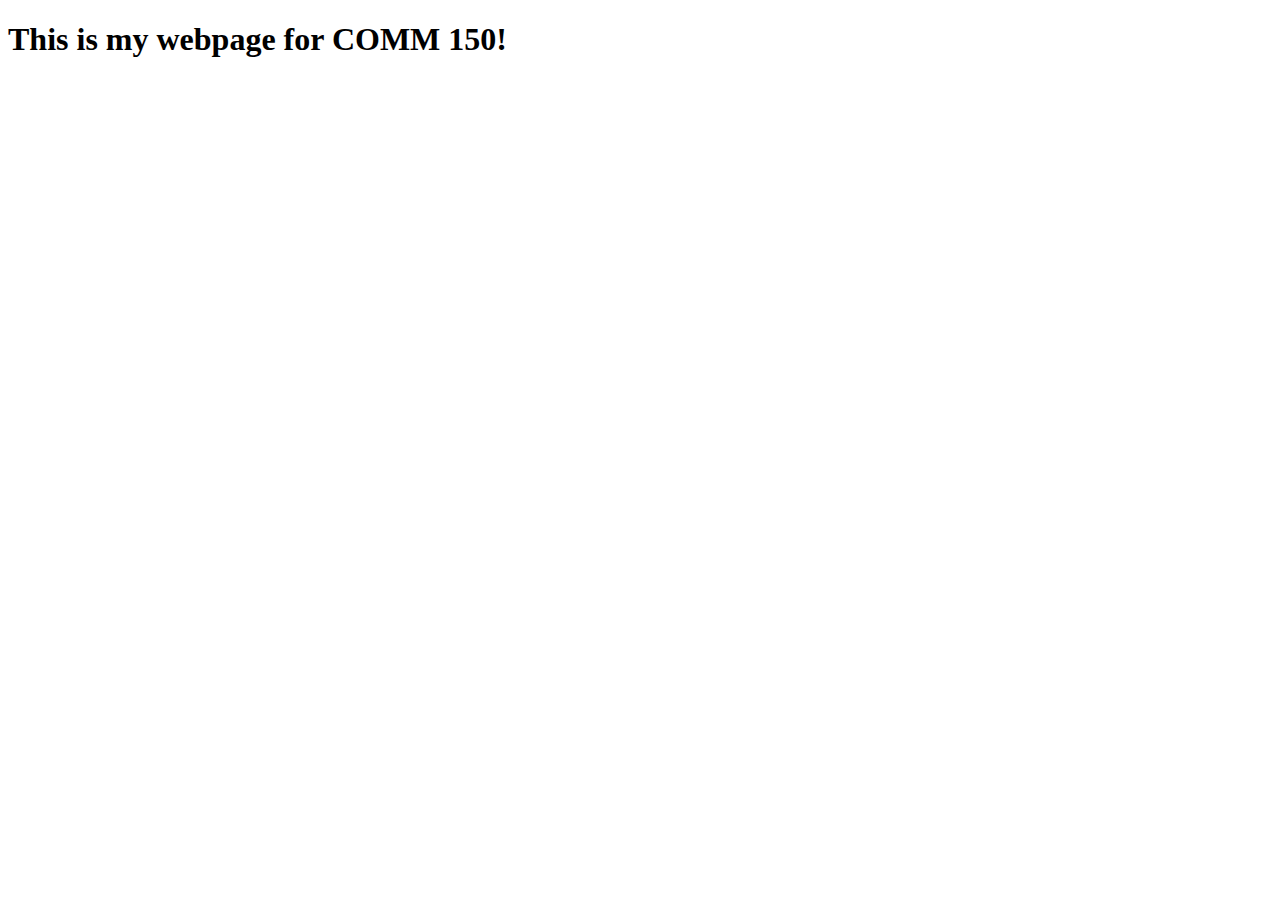
==== index.html @ dff2df03 "Create index.html" ====
<!DOCTYPE HTML>
<html>
    <head>
        <title>COMM 150 Webpage</title>
        <link rel="stylesheet" type="text/css" href="style.css">
    </head>

    <body>
        <div><h1>This is my webpage for COMM 150!</h1></div>   

    </body>
</html>
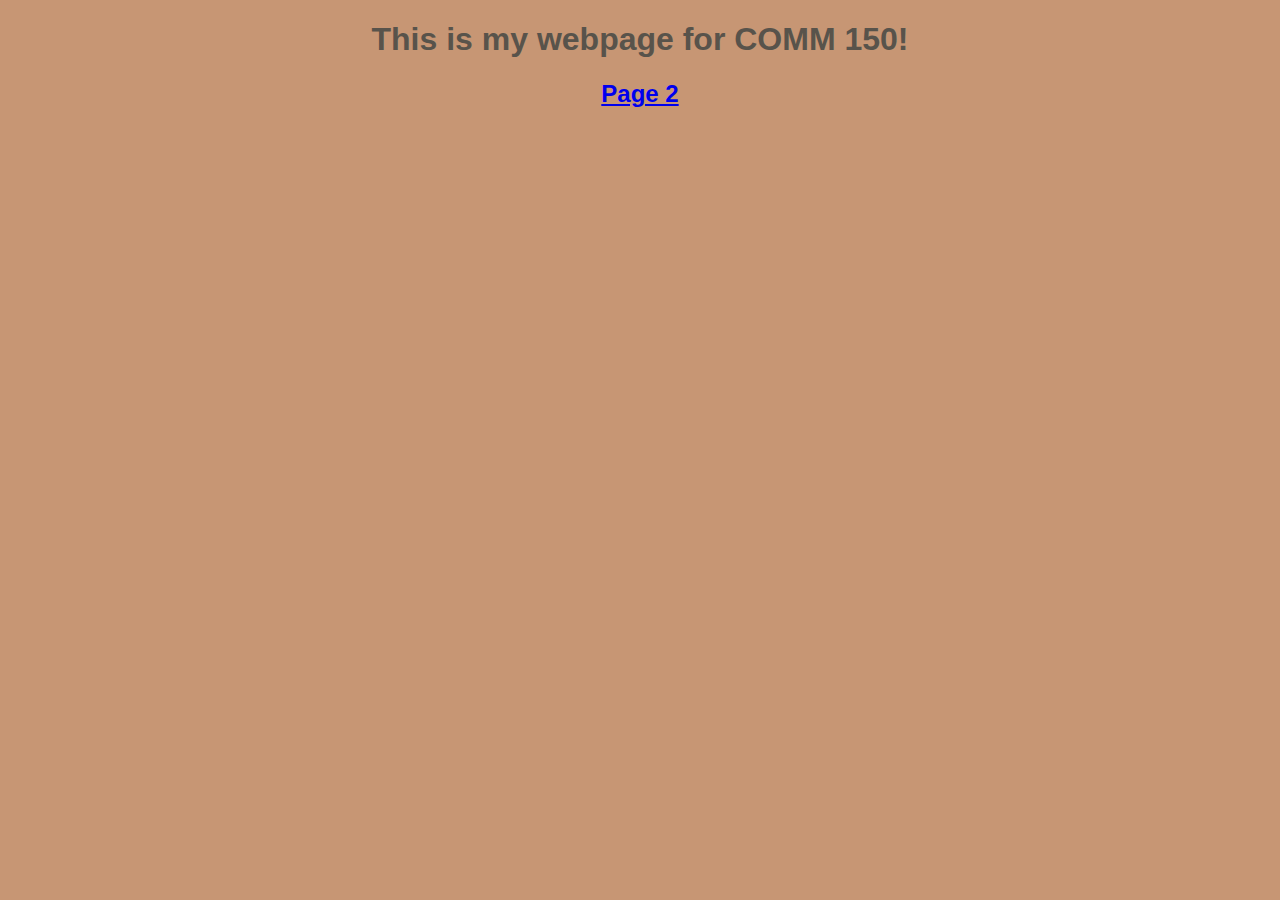
==== commit 87fd490f: "Add files via upload" ====
--- a/index.html
+++ b/index.html
@@ -6,7 +6,10 @@
     </head>
 
     <body>
-        <div><h1>This is my webpage for COMM 150!</h1></div>   
+        <div><h1>This is my webpage for COMM 150!</h1></div> 
+        
+        <div><h2><a href="page2.html">Page 2</a></h2></div>
+
 
     </body>
-</html>
+</html>--- a/style.css
+++ b/style.css
@@ -0,0 +1,7 @@
+body {
+    text-align:  center;
+    font-family: 'Franklin Gothic Medium', 'Arial Narrow', Arial, sans-serif;
+    background-color: #C79674;
+    color: #58534B;
+
+}
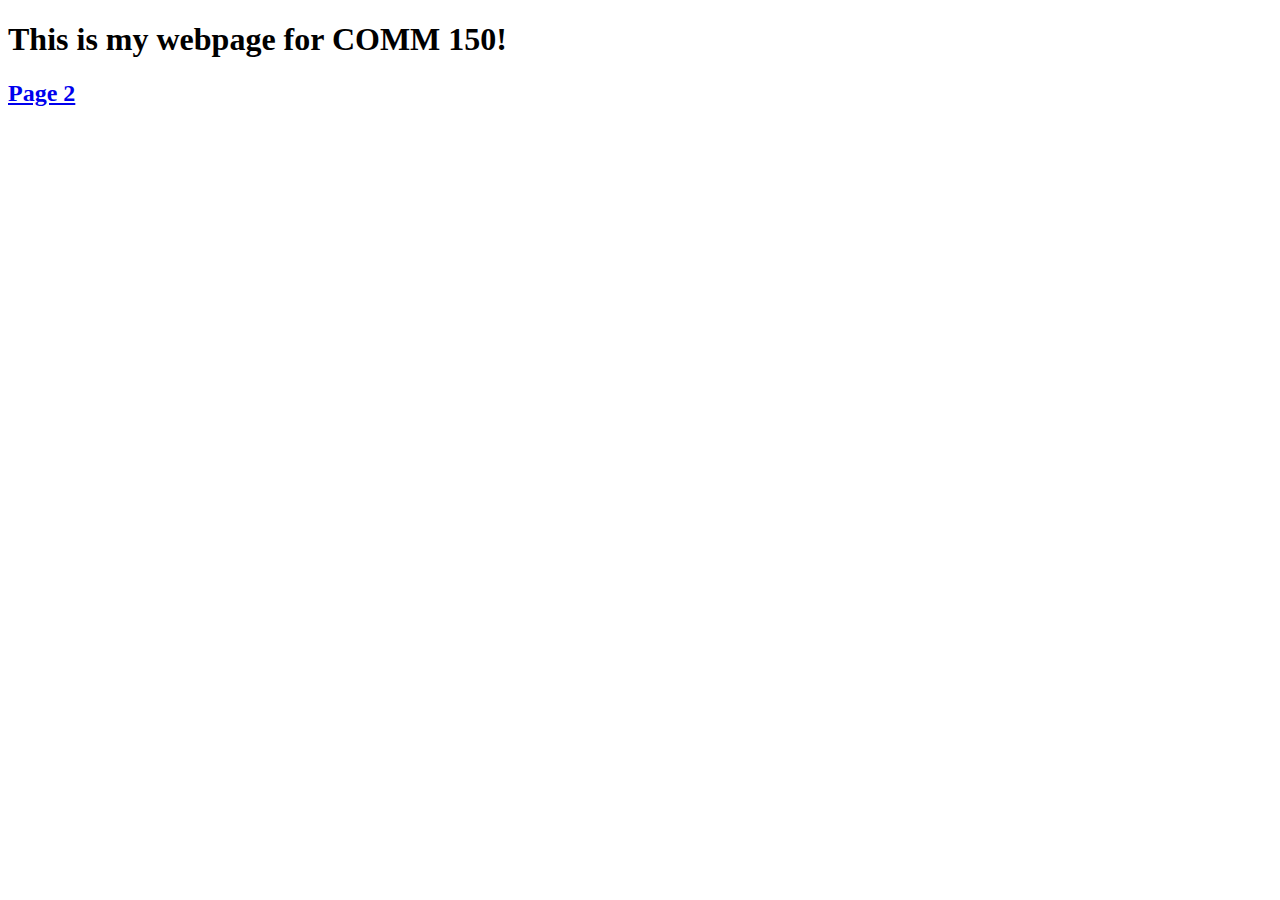
==== commit 26c1a64e: "Create index.html" ====
--- a/index.html
+++ b/index.html
@@ -12,4 +12,4 @@
 
 
     </body>
-</html>+</html>
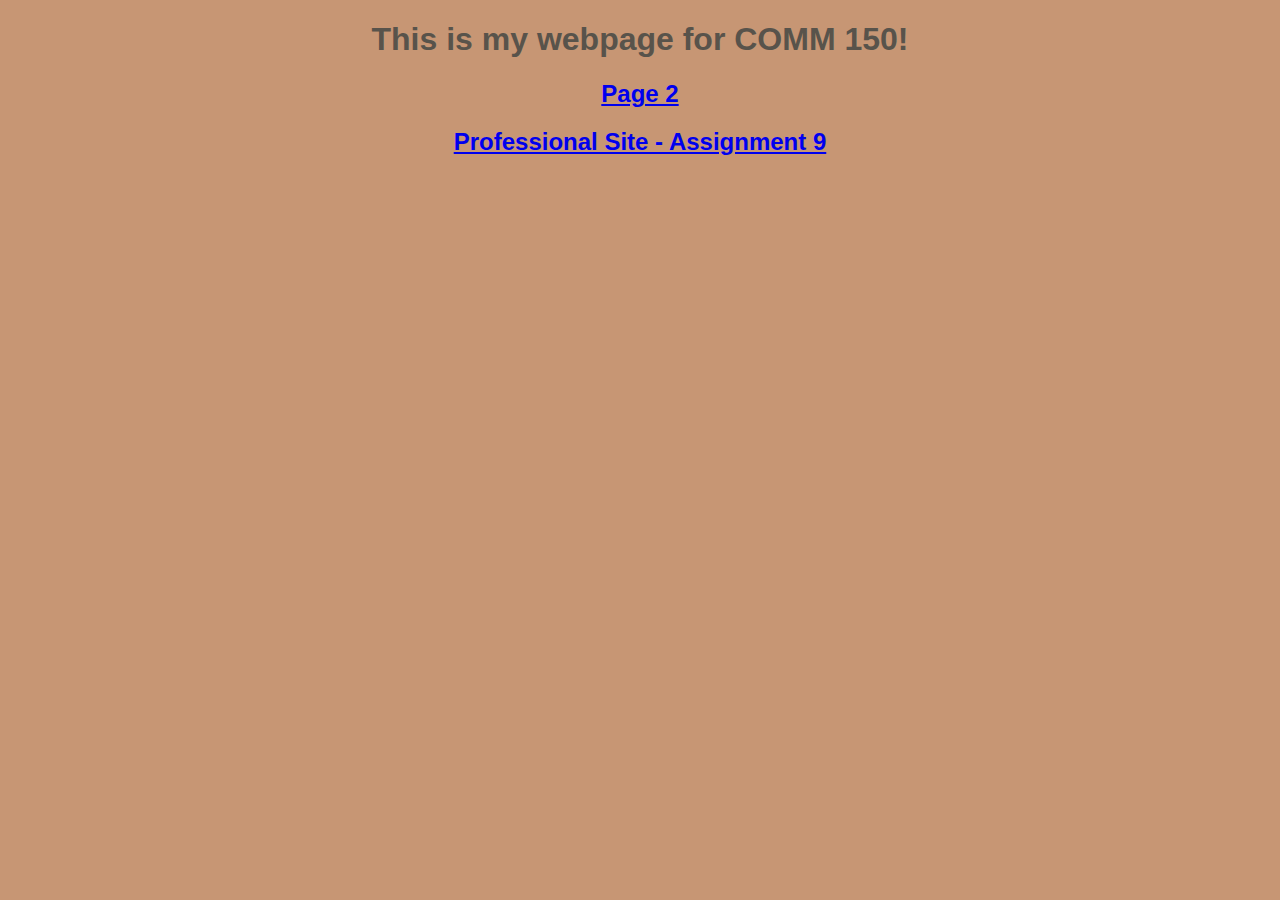
==== commit 3c43ac67: "Add files via upload" ====
--- a/index.html
+++ b/index.html
@@ -5,11 +5,12 @@
         <link rel="stylesheet" type="text/css" href="style.css">
     </head>
 
-    <body>
+    <body class="intro">
+
         <div><h1>This is my webpage for COMM 150!</h1></div> 
         
         <div><h2><a href="page2.html">Page 2</a></h2></div>
-
+        <div><h2><a href="professionalsite.html">Professional Site - Assignment 9</a></h2></div>
 
     </body>
-</html>
+</html>--- a/style.css
+++ b/style.css
@@ -0,0 +1,7 @@
+body {
+    text-align:  center;
+    font-family: 'Franklin Gothic Medium', 'Arial Narrow', Arial, sans-serif;
+    background-color: #C79674;
+    color: #58534B;
+
+}
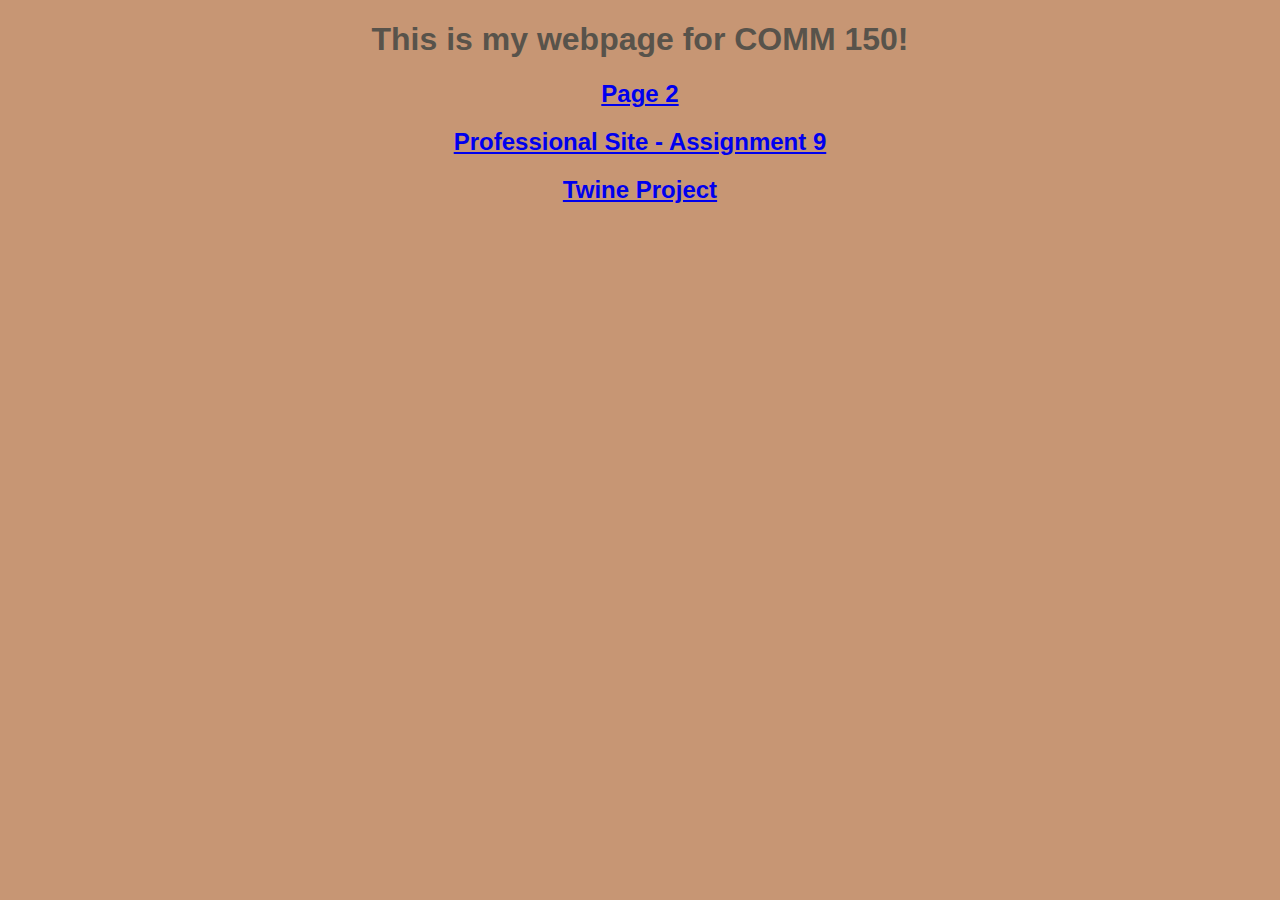
==== commit 286d5bda: "Update index.html" ====
--- a/index.html
+++ b/index.html
@@ -11,6 +11,7 @@
         
         <div><h2><a href="page2.html">Page 2</a></h2></div>
         <div><h2><a href="professionalsite.html">Professional Site - Assignment 9</a></h2></div>
+        <div><h2><a href="twine.html">Twine Project</a></h2></div>
 
     </body>
-</html>+</html>
--- a/style.css
+++ b/style.css
@@ -1,7 +1,21 @@
+@import url('https://fonts.googleapis.com/css?family=Open+Sans&display=swap');
+
 body {
+    text-align:  center;
+    font-family: 'Franklin Gothic Medium', 'Arial Narrow', Arial, sans-serif;
+      background-color: white; 
+
+}
+
+.intro {
     text-align:  center;
     font-family: 'Franklin Gothic Medium', 'Arial Narrow', Arial, sans-serif;
     background-color: #C79674;
     color: #58534B;
+}
 
+.site {
+    color: #58534B;
 }
+
+
